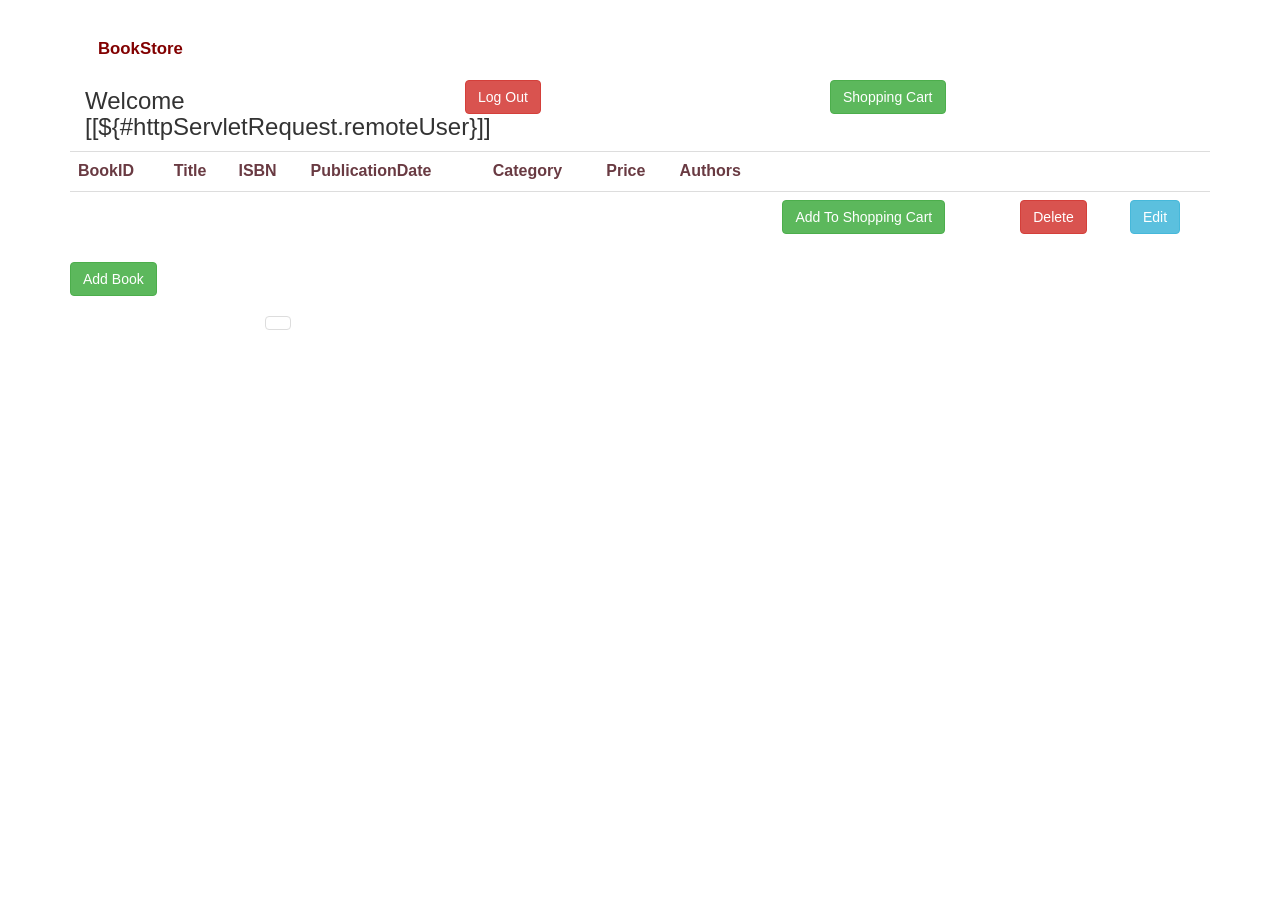
==== src/main/resources/templates/booklist.html @ 3b6b8bda "first commit" ====
<!DOCTYPE HTML>
<html xmlns="http://www.w3.org/1999/xhtml"
    xmlns:th="http://www.thymeleaf.org"
    xmlns:sec="http://www.thymeleaf.org" lang="en">
<head>
    <title>Book List</title>
    <meta http-equiv="Content-Type" content="text/html; charset=UTF-8" />
	<link type="text/css" rel="stylesheet" href="https://maxcdn.bootstrapcdn.com/bootstrap/3.3.7/css/bootstrap.min.css" />
</head>
<body th:style="|background-image:url(/images/openbook.jpeg);|" th:height="485" th:width="1140" >

<div class="container">
	<div class="col-md-4" style="padding-top: 30px">
		<a href="/home" type="button" class="btn btn-light" style="color: #820000; font-size: larger ;font-weight: bold">BookStore</a>
		<h3 th:inline="text">Welcome [[${#httpServletRequest.remoteUser}]]</h3>
	</div>
	<div class="col-md-4" style="padding-top:80px">
		<form sec:authorize="isAuthenticated()" th:action="@{/logout}" method="post">
			<input type="submit" value="Log Out" class="btn btn-danger"/>
		</form>
	</div>
<div  style="padding-top:80px">
	<form sec:authorize="isAuthenticated()" th:action="@{/shoppingCart/shoppingCartList/page/1}" method="get">
		<input type="submit" value="Shopping Cart" class="btn btn-success"/>
	</form>
</div>
    <table class="table table-hover" style="font-weight: bold; color: #820000; font-size: medium">
		<tr style="color: #693a42">
			<th>BookID</th>
			<th>Title</th>
			<th>ISBN</th>
			<th>PublicationDate</th>
			<th>Category</th>
			<th>Price</th>
			<th>Authors</th>
		    <th colspan="3"></th>
		</tr>  
    	<tr th:each = "book : ${books}">
    		<td th:text="${book.id}"></td>
			<td th:text="${book.bookInfo?.bookTitle}"> </td>
			<td th:text="${book.bookInfo?.bookISBN}"> </td>
			<td th:text="${book.bookInfo?.bookPublicationDate}"> </td>
			<td th:text="${book.bookCategory?.bookCategoryDescription}"> </td>
			<td th:text="${book.price}"> </td>
			<td>
				<p th:each="author : ${book.authors}"
				   th:text="${author.lastName}"></p>
			</td>

			<td sec:authorize = "isAuthenticated()"><a th:href="@{|/shoppingCart/add/${book.id}|}" class="btn btn-success">Add To Shopping Cart</a></td>
 			<td sec:authorize="hasRole('ADMIN')"><a th:href="@{|/book/delete/${book.id}|}" class="btn btn-danger">Delete</a></td>
 			<td sec:authorize="hasRole('ADMIN')"><a class="btn btn-info" th:href="@{|/book/edit/${book.id}|}">Edit</a></td>

		<!---	<td><a th:href="@{|/book/update/${book.id}|}" type="button" class="btn btn-info">Edit</a></td>
-->
    	</tr>

     </table>
		<div sec:authorize="hasRole('ADMIN')">
			<a href="/book/add" type="button" class="btn btn-success" >Add Book</a>
		</div>


	<div class="row" th:fragment="pagination">
		<div class="col-md-2"></div>
		<div class="col-md-8">
			<nav aria-label="Pagination">
				<ul class="pagination justify-content-center">
					<li class="page-item" th:each="pageNumber : ${pageNumbers}" >
						<a class="page-link" th:href="@{|/book/bookList/page/${pageNumber}|}" th:text="${pageNumber}"></a>
					</li>
				</ul>
			</nav>
		</div>
		<div class="col-md-2"></div>
	</div>


<!-- th:href="@{|/edit/{id}(id=${book.id})|}" -->
		

		

</div>
</body>
</html>
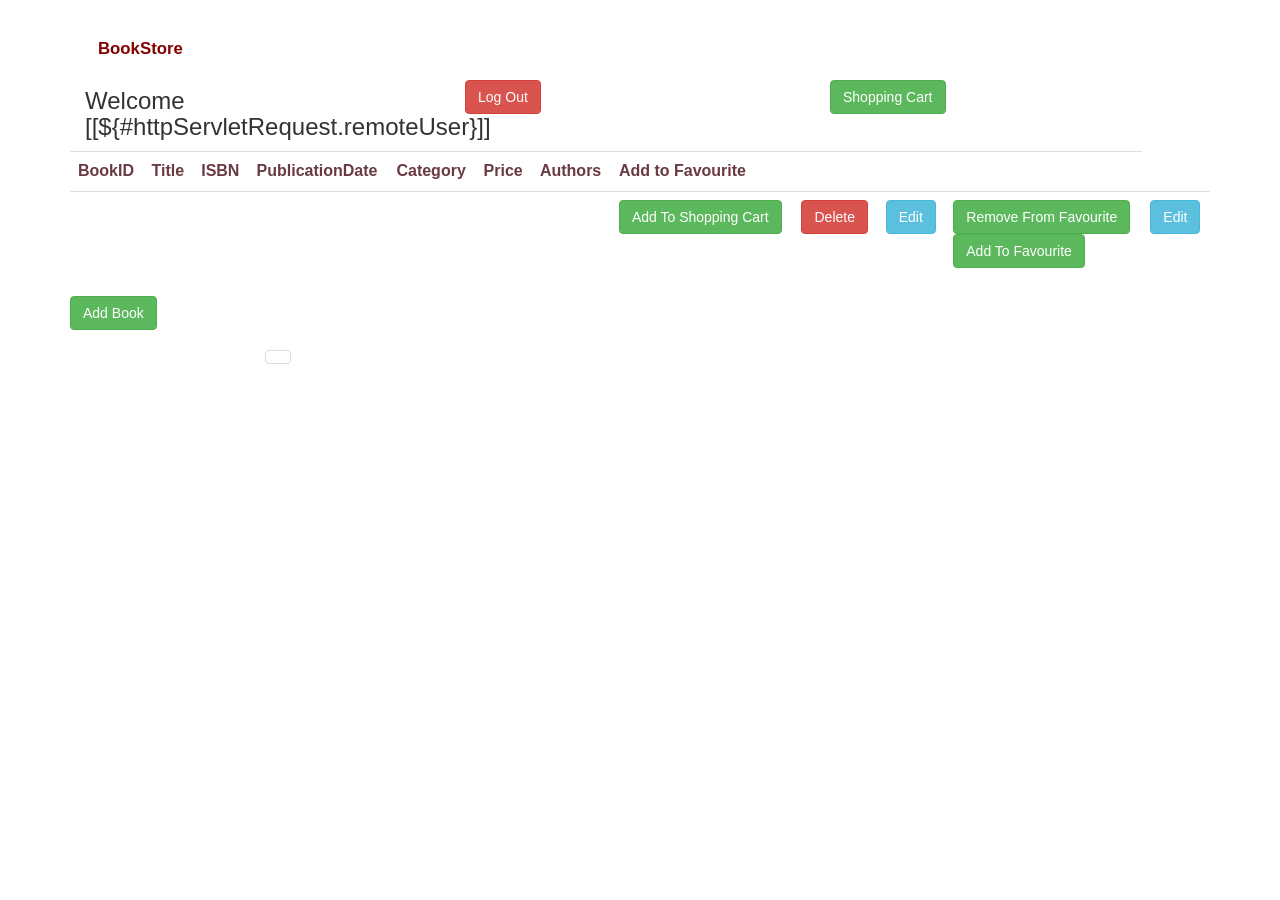
==== commit ce735a2b: "Adapt FavouriteBook into project" ====
--- a/src/main/resources/templates/booklist.html
+++ b/src/main/resources/templates/booklist.html
@@ -1,85 +1,96 @@
 <!DOCTYPE HTML>
 <html xmlns="http://www.w3.org/1999/xhtml"
-    xmlns:th="http://www.thymeleaf.org"
-    xmlns:sec="http://www.thymeleaf.org" lang="en">
+      xmlns:th="http://www.thymeleaf.org"
+      xmlns:sec="http://www.thymeleaf.org" lang="en">
 <head>
     <title>Book List</title>
-    <meta http-equiv="Content-Type" content="text/html; charset=UTF-8" />
-	<link type="text/css" rel="stylesheet" href="https://maxcdn.bootstrapcdn.com/bootstrap/3.3.7/css/bootstrap.min.css" />
+    <meta http-equiv="Content-Type" content="text/html; charset=UTF-8"/>
+    <link type="text/css" rel="stylesheet"
+          href="https://maxcdn.bootstrapcdn.com/bootstrap/3.3.7/css/bootstrap.min.css"/>
 </head>
-<body th:style="|background-image:url(/images/openbook.jpeg);|" th:height="485" th:width="1140" >
+<body th:style="|background-image:url(/images/openbook.jpeg);|" th:height="485" th:width="1140">
 
 <div class="container">
-	<div class="col-md-4" style="padding-top: 30px">
-		<a href="/home" type="button" class="btn btn-light" style="color: #820000; font-size: larger ;font-weight: bold">BookStore</a>
-		<h3 th:inline="text">Welcome [[${#httpServletRequest.remoteUser}]]</h3>
-	</div>
-	<div class="col-md-4" style="padding-top:80px">
-		<form sec:authorize="isAuthenticated()" th:action="@{/logout}" method="post">
-			<input type="submit" value="Log Out" class="btn btn-danger"/>
-		</form>
-	</div>
-<div  style="padding-top:80px">
-	<form sec:authorize="isAuthenticated()" th:action="@{/shoppingCart/shoppingCartList/page/1}" method="get">
-		<input type="submit" value="Shopping Cart" class="btn btn-success"/>
-	</form>
-</div>
+    <div class="col-md-4" style="padding-top: 30px">
+        <a href="/home" type="button" class="btn btn-light"
+           style="color: #820000; font-size: larger ;font-weight: bold">BookStore</a>
+        <h3 th:inline="text">Welcome [[${#httpServletRequest.remoteUser}]]</h3>
+    </div>
+    <div class="col-md-4" style="padding-top:80px">
+        <form sec:authorize="isAuthenticated()" th:action="@{/logout}" method="post">
+            <input type="submit" value="Log Out" class="btn btn-danger"/>
+        </form>
+    </div>
+    <div style="padding-top:80px">
+        <form sec:authorize="isAuthenticated()" th:action="@{/shoppingCart/shoppingCartList/page/1}" method="get">
+            <input type="submit" value="Shopping Cart" class="btn btn-success"/>
+        </form>
+    </div>
     <table class="table table-hover" style="font-weight: bold; color: #820000; font-size: medium">
-		<tr style="color: #693a42">
-			<th>BookID</th>
-			<th>Title</th>
-			<th>ISBN</th>
-			<th>PublicationDate</th>
-			<th>Category</th>
-			<th>Price</th>
-			<th>Authors</th>
-		    <th colspan="3"></th>
-		</tr>  
-    	<tr th:each = "book : ${books}">
-    		<td th:text="${book.id}"></td>
-			<td th:text="${book.bookInfo?.bookTitle}"> </td>
-			<td th:text="${book.bookInfo?.bookISBN}"> </td>
-			<td th:text="${book.bookInfo?.bookPublicationDate}"> </td>
-			<td th:text="${book.bookCategory?.bookCategoryDescription}"> </td>
-			<td th:text="${book.price}"> </td>
-			<td>
-				<p th:each="author : ${book.authors}"
-				   th:text="${author.lastName}"></p>
-			</td>
+        <tr style="color: #693a42">
+            <th>BookID</th>
+            <th>Title</th>
+            <th>ISBN</th>
+            <th>PublicationDate</th>
+            <th>Category</th>
+            <th>Price</th>
+            <th>Authors</th>
+            <th>Add to Favourite</th>
+            <th colspan="3"></th>
+        </tr>
+        <tr th:each="book : ${books}">
+            <td th:text="${book.id}"></td>
+            <td th:text="${book.bookInfo?.bookTitle}"></td>
+            <td th:text="${book.bookInfo?.bookISBN}"></td>
+            <td th:text="${book.bookInfo?.bookPublicationDate}"></td>
+            <td th:text="${book.bookCategory?.bookCategoryDescription}"></td>
+            <td th:text="${book.price}"></td>
+            <td>
+                <p th:each="author : ${book.authors}"
+                   th:text="${author.lastName}"></p>
+            </td>
+            <td sec:authorize = "isAuthenticated()"><a th:href="@{|/shoppingCart/add/${book.id}|}" class="btn btn-success">Add To Shopping Cart</a></td>
+            <td sec:authorize="hasRole('ADMIN')"><a th:href="@{|/book/delete/${book.id}|}" class="btn btn-danger">Delete</a></td>
+            <td sec:authorize="hasRole('ADMIN')"><a class="btn btn-info" th:href="@{|/book/edit/${book.id}|}">Edit</a></td>
+            <td>
+                <div th:if="${favouriteBookList.contains(book.id)}">
+                    <a th:href="@{|/book/removeFavourite/${book.id}|}" class="btn btn-success">Remove From Favourite</a>
+                </div>
+                <div th:if="${!favouriteBookList.contains(book.id)}">
+                    <a th:href="@{|/book/addFavourite/${book.id}|}" class="btn btn-success">Add To Favourite</a>
+                </div>
+            </td>
+            <td sec:authorize="hasRole('ADMIN')"><a class="btn btn-info"
+                                                    th:href="@{|/book/edit/${book.id}|}">Edit</a></td>
 
-			<td sec:authorize = "isAuthenticated()"><a th:href="@{|/shoppingCart/add/${book.id}|}" class="btn btn-success">Add To Shopping Cart</a></td>
- 			<td sec:authorize="hasRole('ADMIN')"><a th:href="@{|/book/delete/${book.id}|}" class="btn btn-danger">Delete</a></td>
- 			<td sec:authorize="hasRole('ADMIN')"><a class="btn btn-info" th:href="@{|/book/edit/${book.id}|}">Edit</a></td>
+            <!---	<td><a th:href="@{|/book/update/${book.id}|}" type="button" class="btn btn-info">Edit</a></td>
+    -->
+        </tr>
 
-		<!---	<td><a th:href="@{|/book/update/${book.id}|}" type="button" class="btn btn-info">Edit</a></td>
--->
-    	</tr>
-
-     </table>
-		<div sec:authorize="hasRole('ADMIN')">
-			<a href="/book/add" type="button" class="btn btn-success" >Add Book</a>
-		</div>
+    </table>
+    <div sec:authorize="hasRole('ADMIN')">
+        <a href="/book/add" type="button" class="btn btn-success">Add Book</a>
+    </div>
 
 
-	<div class="row" th:fragment="pagination">
-		<div class="col-md-2"></div>
-		<div class="col-md-8">
-			<nav aria-label="Pagination">
-				<ul class="pagination justify-content-center">
-					<li class="page-item" th:each="pageNumber : ${pageNumbers}" >
-						<a class="page-link" th:href="@{|/book/bookList/page/${pageNumber}|}" th:text="${pageNumber}"></a>
-					</li>
-				</ul>
-			</nav>
-		</div>
-		<div class="col-md-2"></div>
-	</div>
+    <div class="row" th:fragment="pagination">
+        <div class="col-md-2"></div>
+        <div class="col-md-8">
+            <nav aria-label="Pagination">
+                <ul class="pagination justify-content-center">
+                    <li class="page-item" th:each="pageNumber : ${pageNumbers}">
+                        <a class="page-link" th:href="@{|/book/bookList/page/${pageNumber}|}"
+                           th:text="${pageNumber}"></a>
+                    </li>
+                </ul>
+            </nav>
+        </div>
+        <div class="col-md-2"></div>
+    </div>
 
 
-<!-- th:href="@{|/edit/{id}(id=${book.id})|}" -->
-		
+    <!-- th:href="@{|/edit/{id}(id=${book.id})|}" -->
 
-		
 
 </div>
 </body>
